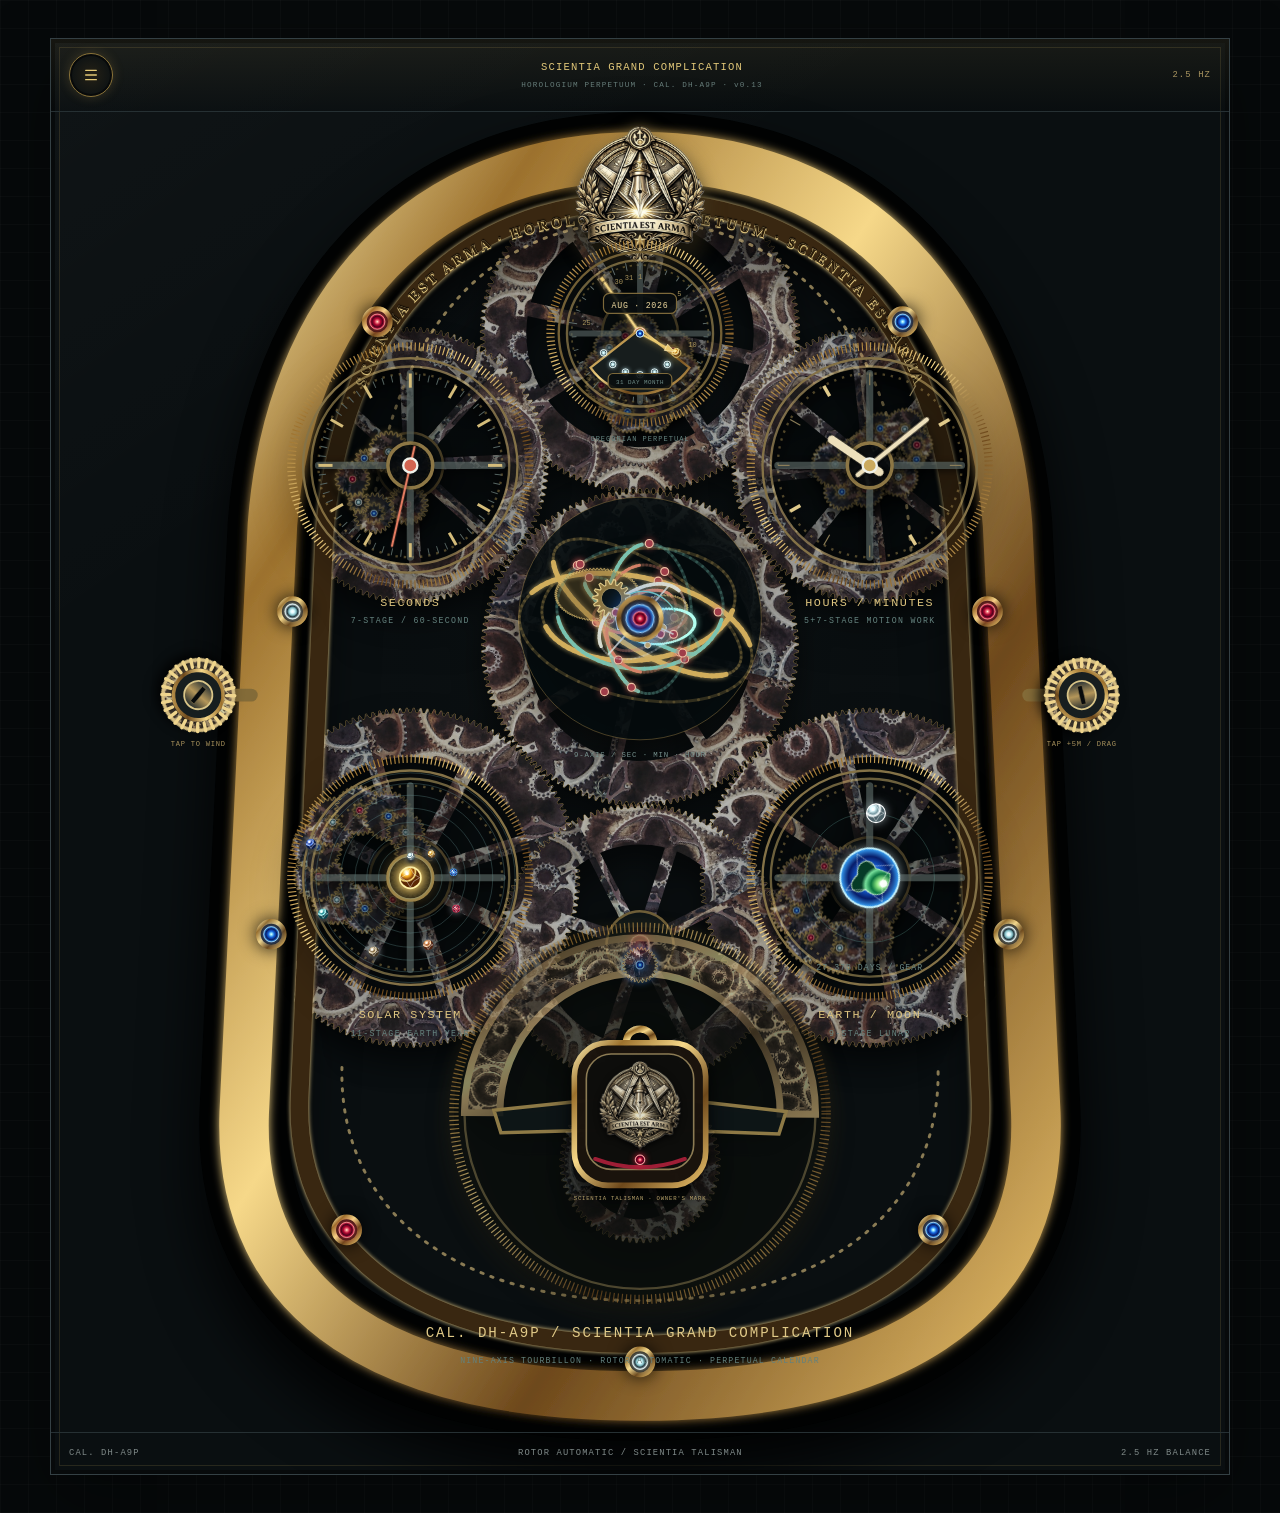
==== horologium/index.html @ 551848c5 "Export SCIENTIA horologium as a branch-only portfolio work" ====
<!doctype html>
<html lang="ja" class="dark">
  <head>
    <meta charset="UTF-8" />
    <meta name="viewport" content="width=device-width, initial-scale=1.0" />
    <meta name="theme-color" content="#06090a" />
    <meta name="description" content="SCIENTIA EST ARMAを掲げ、一本のゼンマイから永久カレンダー、宝石オーラリー、9軸トゥールビヨンまでを同期するデジタル機械式時計。" />
    <link rel="icon" href="./favicon.svg" />
    <title>SCIENTIA Horologium Perpetuum — 永久機械式時計</title>
    <script type="module" crossorigin src="./assets/index-CVn4HJzs.js"></script>
    <link rel="stylesheet" crossorigin href="./assets/index-Bj4y5mTv.css">
  </head>
  <body>
    <div id="root"></div>
  </body>
</html>
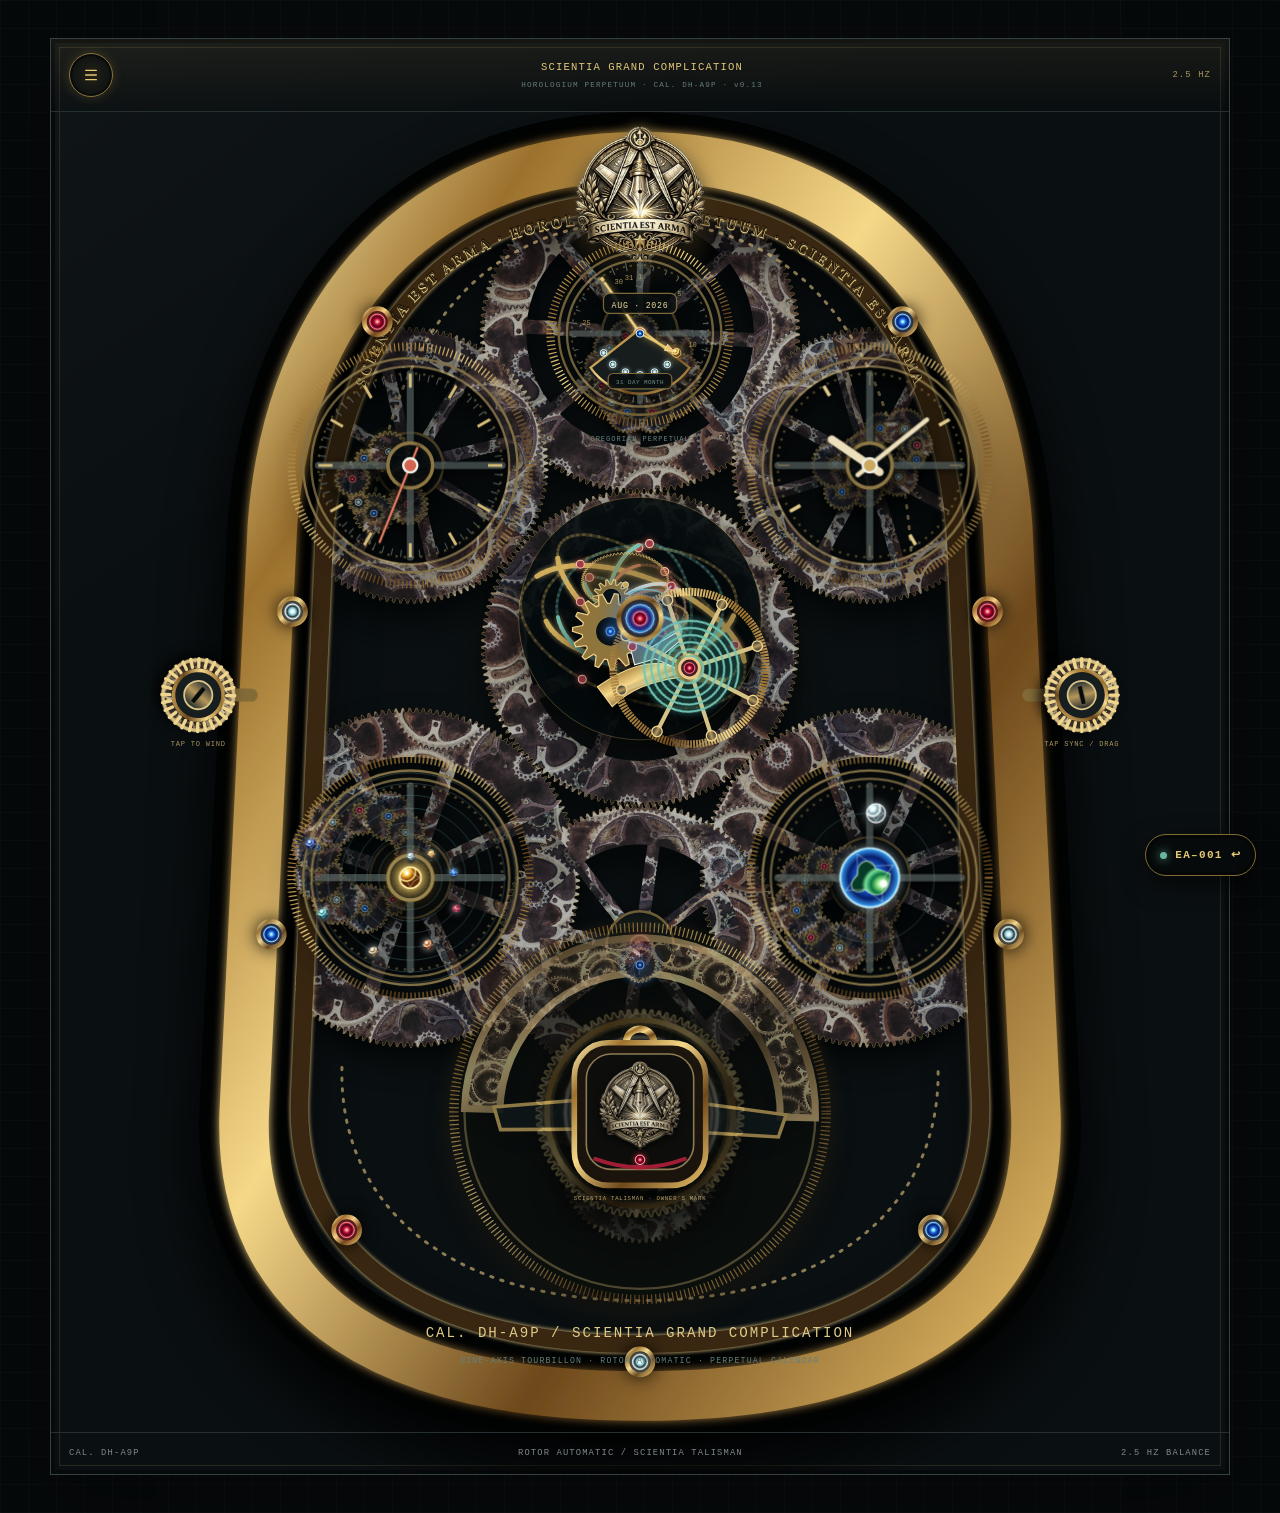
==== commit 395ac213: "Launch Horologium as a full-page portfolio work" ====
--- a/horologium/index.html
+++ b/horologium/index.html
@@ -7,10 +7,24 @@
     <meta name="description" content="SCIENTIA EST ARMAを掲げ、一本のゼンマイから永久カレンダー、宝石オーラリー、9軸トゥールビヨンまでを同期するデジタル機械式時計。" />
     <link rel="icon" href="./favicon.svg" />
     <title>SCIENTIA Horologium Perpetuum — 永久機械式時計</title>
-    <script type="module" crossorigin src="./assets/index-CVn4HJzs.js"></script>
-    <link rel="stylesheet" crossorigin href="./assets/index-Bj4y5mTv.css">
+    <script type="module" crossorigin src="./assets/index-Cn-TqZ5m.js"></script>
+    <link rel="stylesheet" crossorigin href="./assets/index-uGYhA82a.css">
+    <style>
+      .archive-return{position:fixed;z-index:9999;right:clamp(12px,2vw,24px);bottom:clamp(12px,2vw,24px);display:grid;grid-template-columns:auto auto;align-items:center;gap:8px;min-height:42px;padding:0 14px;border:1px solid #826a35;border-radius:999px;background:rgba(7,11,11,.9);color:#e4c875;font:700 11px/1 ui-monospace,SFMono-Regular,Menlo,monospace;letter-spacing:.12em;text-decoration:none;box-shadow:inset 0 0 0 3px #050707,0 8px 24px rgba(0,0,0,.55);backdrop-filter:blur(10px)}
+      .archive-return::before{content:"";width:7px;height:7px;border-radius:50%;background:#69b5a3;box-shadow:0 0 10px #69b5a3}.archive-return:hover,.archive-return:focus-visible{border-color:#e4c875;color:#fff3c3;outline:2px solid rgba(105,181,163,.45);outline-offset:3px}
+      @media(max-width:680px){.archive-return{right:10px;bottom:10px;min-height:38px;padding:0 11px;font-size:9px}}
+    </style>
   </head>
   <body>
     <div id="root"></div>
+    <a id="archive-return" class="archive-return" href="../#works" aria-label="総合実績金庫へ戻る">EA–001 ↩</a>
+    <script>
+      (() => {
+        const mode = new URLSearchParams(location.search).get('from');
+        if (['all', 'poker', 'video', 'tech'].includes(mode)) {
+          document.getElementById('archive-return').href = `../?mode=${mode}#works`;
+        }
+      })();
+    </script>
   </body>
 </html>
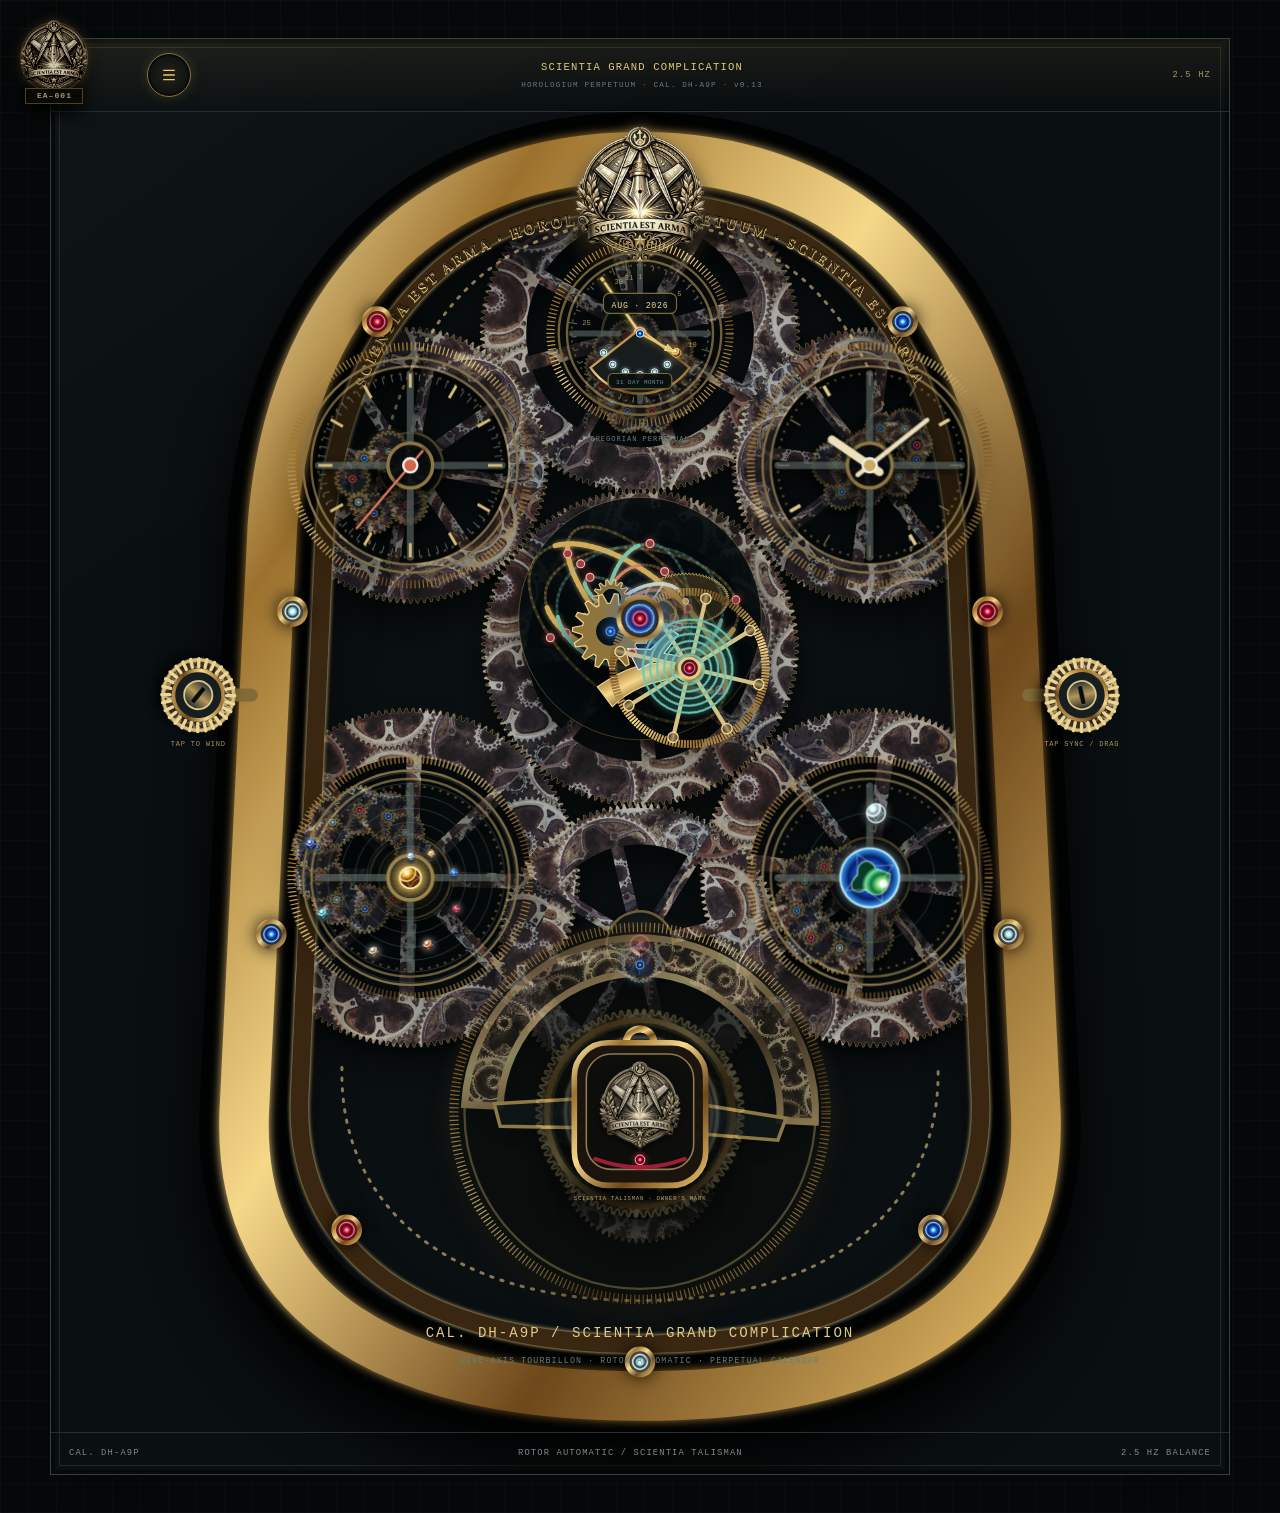
==== commit 6d5f3a26: "Use the SCIENTIA crest as the vault-clock switch" ====
--- a/horologium/index.html
+++ b/horologium/index.html
@@ -10,14 +10,23 @@
     <script type="module" crossorigin src="./assets/index-Cn-TqZ5m.js"></script>
     <link rel="stylesheet" crossorigin href="./assets/index-uGYhA82a.css">
     <style>
-      .archive-return{position:fixed;z-index:9999;right:clamp(12px,2vw,24px);bottom:clamp(12px,2vw,24px);display:grid;grid-template-columns:auto auto;align-items:center;gap:8px;min-height:42px;padding:0 14px;border:1px solid #826a35;border-radius:999px;background:rgba(7,11,11,.9);color:#e4c875;font:700 11px/1 ui-monospace,SFMono-Regular,Menlo,monospace;letter-spacing:.12em;text-decoration:none;box-shadow:inset 0 0 0 3px #050707,0 8px 24px rgba(0,0,0,.55);backdrop-filter:blur(10px)}
-      .archive-return::before{content:"";width:7px;height:7px;border-radius:50%;background:#69b5a3;box-shadow:0 0 10px #69b5a3}.archive-return:hover,.archive-return:focus-visible{border-color:#e4c875;color:#fff3c3;outline:2px solid rgba(105,181,163,.45);outline-offset:3px}
-      @media(max-width:680px){.archive-return{right:10px;bottom:10px;min-height:38px;padding:0 11px;font-size:9px}}
+      .archive-return{position:fixed;z-index:9999;left:clamp(10px,1.6vw,22px);top:clamp(10px,1.6vw,22px);width:68px;height:74px;display:grid;place-items:center;border:0;background:transparent;color:#e4c875;text-decoration:none;filter:drop-shadow(0 8px 9px #000);isolation:isolate;transition:transform .2s ease,filter .25s ease}
+      .archive-return::before{content:"";position:absolute;z-index:-1;inset:7px 5px 6px;border:1px solid rgba(185,131,61,.76);border-radius:50%;background:repeating-conic-gradient(from 2deg,rgba(184,124,55,.72) 0 3deg,transparent 3deg 12deg),radial-gradient(circle,#16130e 0 56%,#070907 57% 100%);box-shadow:0 0 0 4px #050707,0 0 0 5px rgba(202,145,67,.25),inset 0 0 18px #000;animation:archive-index 24s steps(48,end) infinite}
+      .archive-return img{position:relative;z-index:2;width:100%;height:100%;object-fit:contain;filter:sepia(.42) saturate(.78) brightness(.72) contrast(1.28) drop-shadow(0 0 6px rgba(209,151,70,.3))}
+      .archive-return span{position:absolute;z-index:3;left:50%;bottom:-10px;min-width:58px;padding:3px 5px;border:1px solid rgba(165,113,50,.5);background:#080a08;color:#a69469;font:700 8px/1 ui-monospace,SFMono-Regular,Menlo,monospace;letter-spacing:.13em;text-align:center;transform:translateX(-50%)}
+      .archive-return:hover{transform:translateY(-2px);filter:brightness(1.1) drop-shadow(0 8px 9px #000)}.archive-return:focus-visible{outline:2px solid #69b5a3;outline-offset:7px}
+      @keyframes archive-index{to{transform:rotate(360deg)}}
+      .calibre-menu-trigger{transform:translateX(78px)}
+      @media(max-width:680px){.archive-return{left:7px;top:7px;width:56px;height:61px}.archive-return span{bottom:-8px;min-width:49px;font-size:7px}.calibre-menu-trigger{transform:translateX(58px)}}
+      @media(prefers-reduced-motion:reduce){.archive-return::before{animation:none}}
     </style>
   </head>
   <body>
     <div id="root"></div>
-    <a id="archive-return" class="archive-return" href="../#works" aria-label="総合実績金庫へ戻る">EA–001 ↩</a>
+    <a id="archive-return" class="archive-return" href="../#works" aria-label="総合実績金庫へ戻る">
+      <img src="./scientia-emblem.png" alt="">
+      <span>EA–001</span>
+    </a>
     <script>
       (() => {
         const mode = new URLSearchParams(location.search).get('from');
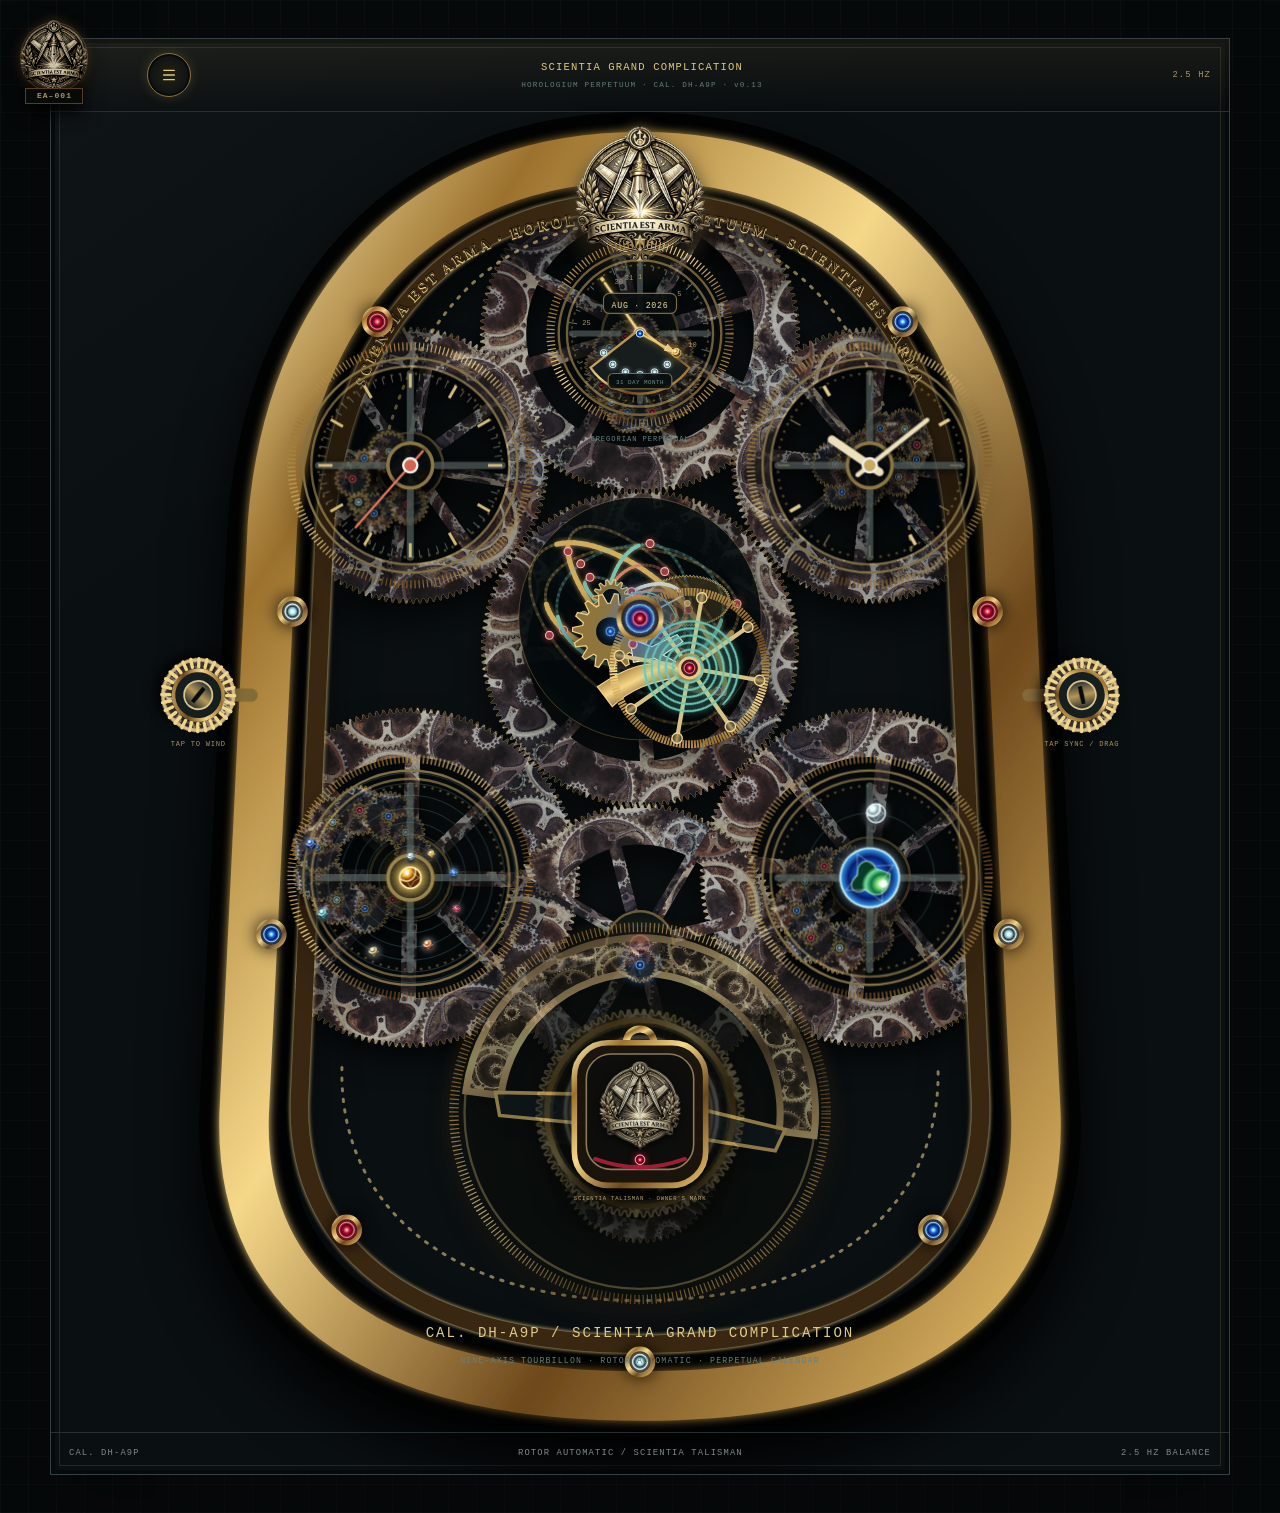
==== commit 0d5e3d53: "Add the Horologium return gate transition" ====
--- a/horologium/index.html
+++ b/horologium/index.html
@@ -17,8 +17,24 @@
       .archive-return:hover{transform:translateY(-2px);filter:brightness(1.1) drop-shadow(0 8px 9px #000)}.archive-return:focus-visible{outline:2px solid #69b5a3;outline-offset:7px}
       @keyframes archive-index{to{transform:rotate(360deg)}}
       .calibre-menu-trigger{transform:translateX(78px)}
+      .archive-return-transition{position:fixed;z-index:10000;inset:0;overflow:hidden;background:#020504;opacity:0;visibility:hidden;pointer-events:none;isolation:isolate;transition:opacity .18s ease,visibility 0s linear 1.25s}
+      .archive-return-transition::before{content:"";position:absolute;z-index:0;inset:0;background:radial-gradient(circle at 50% 50%,rgba(106,181,161,.15),transparent 24rem),repeating-linear-gradient(90deg,transparent 0 42px,rgba(228,200,117,.025) 43px 44px),#030606}
+      .return-door{position:absolute;z-index:1;top:0;bottom:0;width:50.5%;overflow:hidden;background:radial-gradient(circle at 100% 50%,rgba(185,131,61,.16),transparent 35%),repeating-linear-gradient(0deg,rgba(255,255,255,.015) 0 1px,transparent 1px 5px),linear-gradient(115deg,#17140e,#050807 62%);box-shadow:inset 0 0 0 8px #050706,inset 0 0 0 9px rgba(185,131,61,.38),inset 0 0 80px #000;transition:transform .72s cubic-bezier(.72,0,.2,1)}
+      .return-door::before{content:"";position:absolute;top:50%;width:min(44vw,520px);aspect-ratio:1;border:18px double #805b30;border-radius:50%;background:repeating-conic-gradient(#17110b 0 7deg,#a97537 7deg 9deg,#050706 9deg 18deg);box-shadow:0 0 0 12px #050706,0 0 0 13px rgba(105,181,163,.22),inset 0 0 65px #000;transform:translateY(-50%) rotate(0deg);transition:transform 1.12s cubic-bezier(.2,.9,.25,1)}
+      .return-door::after{content:"";position:absolute;top:0;bottom:0;width:24px;background:repeating-linear-gradient(0deg,#17110b 0 12px,#b47d38 12px 18px,#060807 18px 30px);box-shadow:0 0 28px #000}
+      .return-door-left{left:0;border-right:3px solid #a57539;transform:translateX(-102%)}.return-door-left::before{right:-28%}.return-door-left::after{right:0}
+      .return-door-right{right:0;border-left:3px solid #a57539;transform:translateX(102%)}.return-door-right::before{left:-28%;transform:translateY(-50%) rotate(20deg)}.return-door-right::after{left:0}
+      .return-coupler{position:absolute;z-index:4;left:50%;top:50%;width:clamp(160px,22vw,250px);aspect-ratio:1;display:grid;place-items:center;border:14px double #9b733b;border-radius:50%;background:radial-gradient(circle,#13231f 0 12%,#070a09 13% 55%,#73502a 56% 61%,#050706 62%);box-shadow:0 0 0 9px #030606,0 0 0 10px rgba(105,181,163,.38),0 0 72px rgba(105,181,163,.28),inset 0 0 38px #000;opacity:0;transform:translate(-50%,-50%) scale(.18) rotate(135deg);transition:transform .62s cubic-bezier(.16,.88,.2,1.18) .5s,opacity .16s linear .5s}
+      .return-coupler::before,.return-coupler::after{content:"";position:absolute;left:50%;top:50%;width:132%;height:10px;background:linear-gradient(90deg,#17110b,#c18a42 48%,#17110b);box-shadow:0 6px 11px #000;transform:translate(-50%,-50%) rotate(45deg)}.return-coupler::after{transform:translate(-50%,-50%) rotate(-45deg)}
+      .return-coupler img{position:relative;z-index:2;width:64%;height:70%;object-fit:contain;filter:sepia(.35) saturate(.82) brightness(.76) contrast(1.25) drop-shadow(0 0 8px rgba(228,200,117,.32))}
+      .return-lock-pins{position:absolute;z-index:3;inset:9%;border:2px dotted rgba(228,200,117,.7);border-radius:50%;animation:return-pin-index 2.8s steps(12,end) infinite}
+      .return-lock-pins::before,.return-lock-pins::after{content:"";position:absolute;left:50%;top:-8px;width:11px;height:11px;border:1px solid #b58543;border-radius:50%;background:#69b5a3;box-shadow:0 0 13px #69b5a3;transform:translateX(-50%)}.return-lock-pins::after{top:auto;bottom:-8px;background:#b58543;box-shadow:0 0 10px #b58543}
+      .archive-return-transition p{position:absolute;z-index:5;left:50%;top:calc(50% + clamp(112px,15vw,160px));margin:0;color:#88b8ab;font:700 clamp(8px,1vw,11px)/1 ui-monospace,SFMono-Regular,Menlo,monospace;letter-spacing:.18em;white-space:nowrap;opacity:0;transform:translate(-50%,14px);transition:opacity .2s linear .86s,transform .25s ease .86s}
+      .return-route-engaged{overflow:hidden}.return-route-engaged .archive-return-transition{opacity:1;visibility:visible;transition-delay:0s}.return-route-engaged .return-door{transform:translateX(0)}.return-route-engaged .return-door-left::before{transform:translateY(-50%) rotate(86deg)}.return-route-engaged .return-door-right::before{transform:translateY(-50%) rotate(-72deg)}.return-route-engaged .return-coupler{opacity:1;transform:translate(-50%,-50%) scale(1) rotate(0deg)}.return-route-engaged .archive-return-transition p{opacity:1;transform:translate(-50%,0)}
+      @keyframes return-pin-index{to{transform:rotate(360deg)}}
       @media(max-width:680px){.archive-return{left:7px;top:7px;width:56px;height:61px}.archive-return span{bottom:-8px;min-width:49px;font-size:7px}.calibre-menu-trigger{transform:translateX(58px)}}
-      @media(prefers-reduced-motion:reduce){.archive-return::before{animation:none}}
+      @media(max-width:680px){.return-door::before{width:84vw;border-width:11px}.return-door-left::before{right:-55%}.return-door-right::before{left:-55%}.return-door::after{width:17px}.return-coupler{width:145px;border-width:10px}.archive-return-transition p{top:calc(50% + 105px);font-size:7px}}
+      @media(prefers-reduced-motion:reduce){.archive-return::before,.return-lock-pins{animation:none}.archive-return-transition,.return-door,.return-coupler,.archive-return-transition p{transition-duration:.01ms!important;transition-delay:0s!important}}
     </style>
   </head>
   <body>
@@ -27,12 +43,40 @@
       <img src="./scientia-emblem.png" alt="">
       <span>EA–001</span>
     </a>
+    <div id="archive-return-transition" class="archive-return-transition" aria-hidden="true">
+      <div class="return-door return-door-left" aria-hidden="true"></div>
+      <div class="return-door return-door-right" aria-hidden="true"></div>
+      <div class="return-coupler" aria-hidden="true">
+        <img src="./scientia-emblem.png" alt="">
+        <i class="return-lock-pins"></i>
+      </div>
+      <p>CALIBRE EA–001 // VAULT RE-ENGAGED</p>
+    </div>
     <script>
       (() => {
+        const returnLink = document.getElementById('archive-return');
+        const transition = document.getElementById('archive-return-transition');
+        const reducedMotion = matchMedia('(prefers-reduced-motion: reduce)');
+        let navigating = false;
         const mode = new URLSearchParams(location.search).get('from');
         if (['all', 'poker', 'video', 'tech'].includes(mode)) {
-          document.getElementById('archive-return').href = `../?mode=${mode}#works`;
+          returnLink.href = `../?mode=${mode}#works`;
         }
+        returnLink.addEventListener('click', event => {
+          if (event.defaultPrevented || event.metaKey || event.ctrlKey || event.shiftKey || event.altKey || navigating) return;
+          const destination = new URL(returnLink.href, location.href);
+          if (destination.origin !== location.origin || reducedMotion.matches) return;
+          event.preventDefault();
+          navigating = true;
+          transition.setAttribute('aria-hidden', 'false');
+          document.body.classList.add('return-route-engaged');
+          setTimeout(() => location.assign(destination), 1320);
+        });
+        addEventListener('pageshow', () => {
+          navigating = false;
+          document.body.classList.remove('return-route-engaged');
+          transition.setAttribute('aria-hidden', 'true');
+        });
       })();
     </script>
   </body>
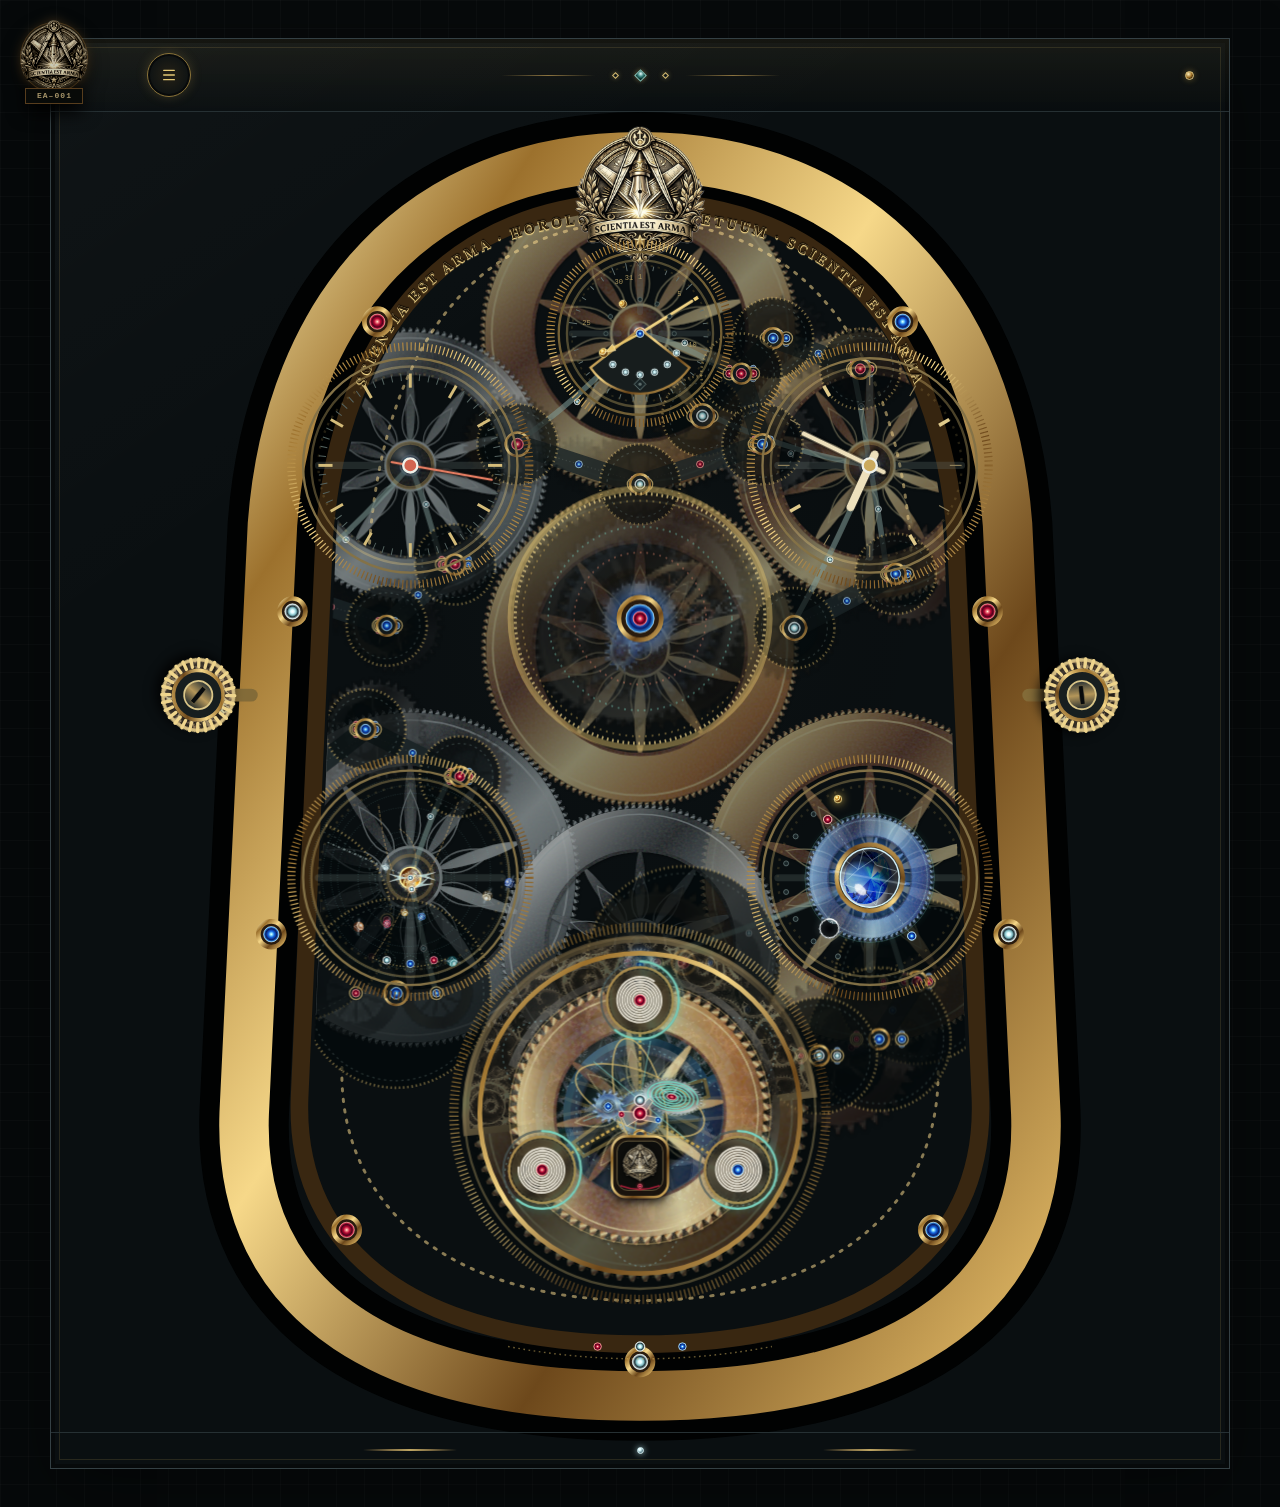
==== commit 4811ecdf: "Update embedded Horologium to 4d97adc" ====
--- a/horologium/index.html
+++ b/horologium/index.html
@@ -7,8 +7,8 @@
     <meta name="description" content="SCIENTIA EST ARMAを掲げ、一本のゼンマイから永久カレンダー、宝石オーラリー、9軸トゥールビヨンまでを同期するデジタル機械式時計。" />
     <link rel="icon" href="./favicon.svg" />
     <title>SCIENTIA Horologium Perpetuum — 永久機械式時計</title>
-    <script type="module" crossorigin src="./assets/index-Cn-TqZ5m.js"></script>
-    <link rel="stylesheet" crossorigin href="./assets/index-uGYhA82a.css">
+    <script type="module" crossorigin src="./assets/index-C0o_LoQR.js"></script>
+    <link rel="stylesheet" crossorigin href="./assets/index-Ct-30kno.css">
     <style>
       .archive-return{position:fixed;z-index:9999;left:clamp(10px,1.6vw,22px);top:clamp(10px,1.6vw,22px);width:68px;height:74px;display:grid;place-items:center;border:0;background:transparent;color:#e4c875;text-decoration:none;filter:drop-shadow(0 8px 9px #000);isolation:isolate;transition:transform .2s ease,filter .25s ease}
       .archive-return::before{content:"";position:absolute;z-index:-1;inset:7px 5px 6px;border:1px solid rgba(185,131,61,.76);border-radius:50%;background:repeating-conic-gradient(from 2deg,rgba(184,124,55,.72) 0 3deg,transparent 3deg 12deg),radial-gradient(circle,#16130e 0 56%,#070907 57% 100%);box-shadow:0 0 0 4px #050707,0 0 0 5px rgba(202,145,67,.25),inset 0 0 18px #000;animation:archive-index 24s steps(48,end) infinite}
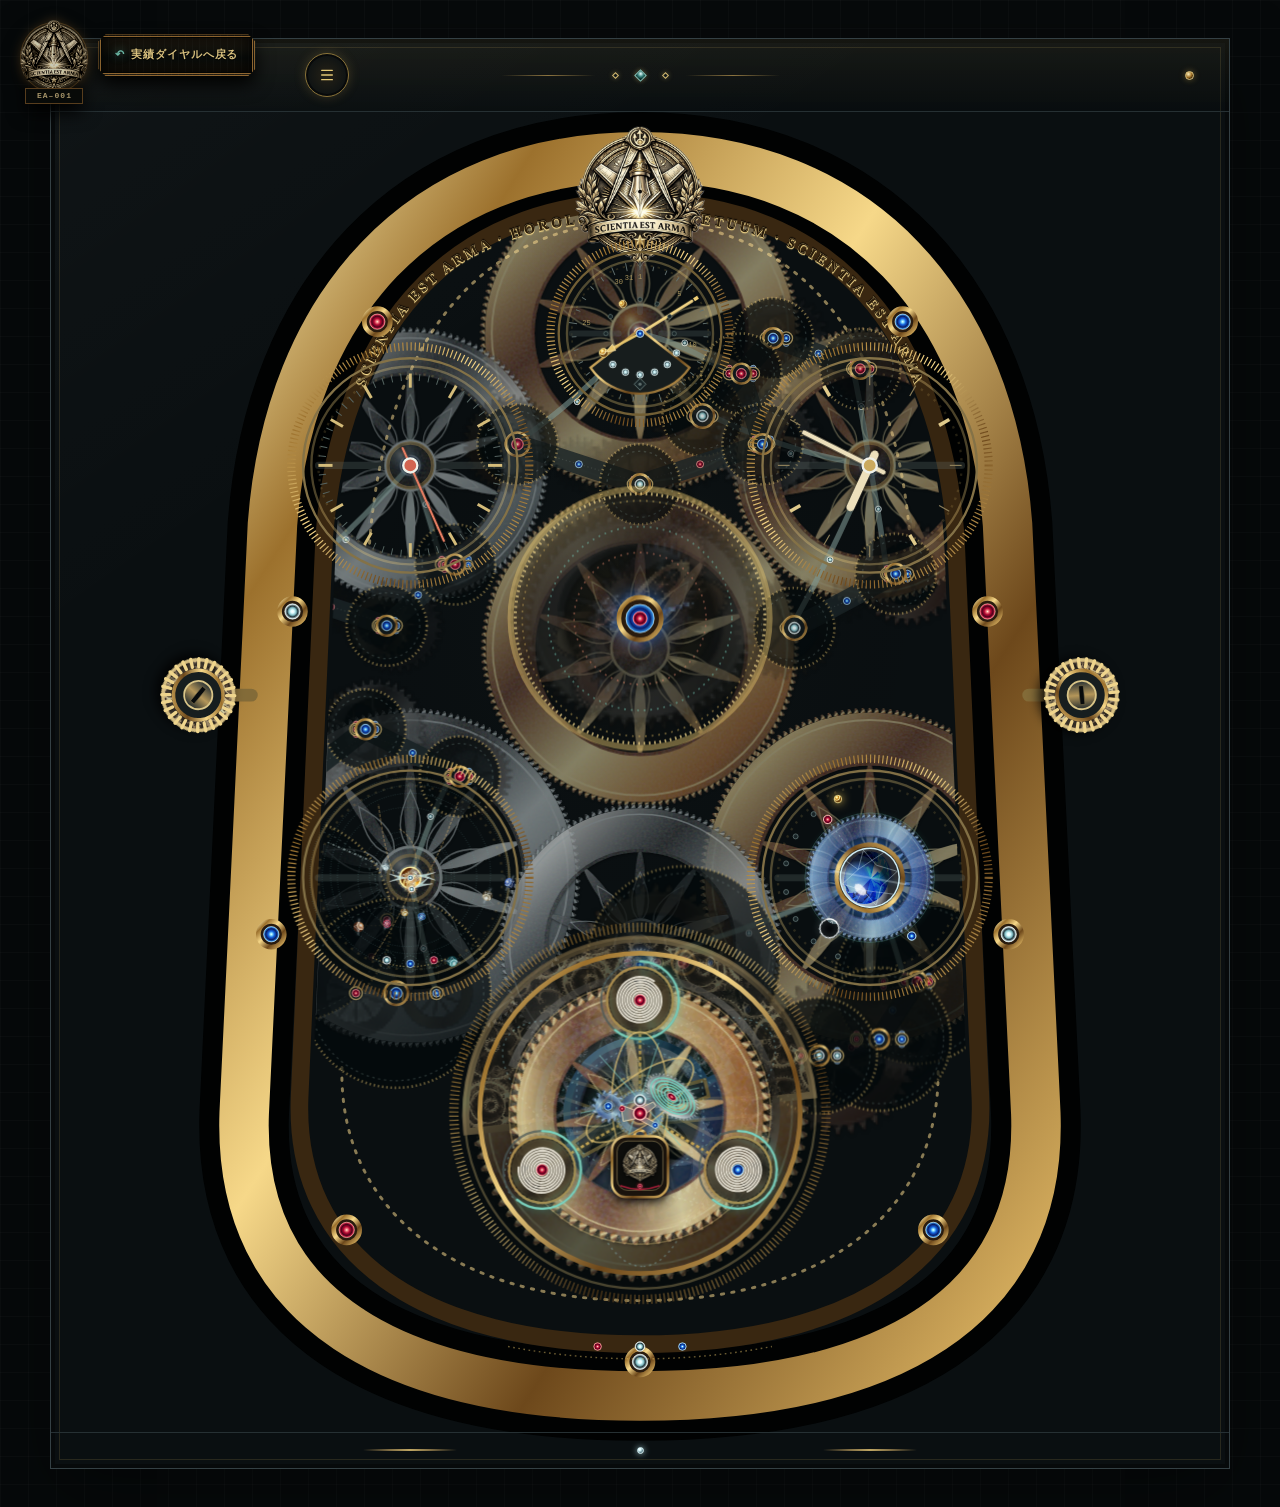
==== commit 4ad46ecc: "Add explicit return-to-dial control" ====
--- a/horologium/index.html
+++ b/horologium/index.html
@@ -10,13 +10,15 @@
     <script type="module" crossorigin src="./assets/index-C0o_LoQR.js"></script>
     <link rel="stylesheet" crossorigin href="./assets/index-Ct-30kno.css">
     <style>
-      .archive-return{position:fixed;z-index:9999;left:clamp(10px,1.6vw,22px);top:clamp(10px,1.6vw,22px);width:68px;height:74px;display:grid;place-items:center;border:0;background:transparent;color:#e4c875;text-decoration:none;filter:drop-shadow(0 8px 9px #000);isolation:isolate;transition:transform .2s ease,filter .25s ease}
-      .archive-return::before{content:"";position:absolute;z-index:-1;inset:7px 5px 6px;border:1px solid rgba(185,131,61,.76);border-radius:50%;background:repeating-conic-gradient(from 2deg,rgba(184,124,55,.72) 0 3deg,transparent 3deg 12deg),radial-gradient(circle,#16130e 0 56%,#070907 57% 100%);box-shadow:0 0 0 4px #050707,0 0 0 5px rgba(202,145,67,.25),inset 0 0 18px #000;animation:archive-index 24s steps(48,end) infinite}
-      .archive-return img{position:relative;z-index:2;width:100%;height:100%;object-fit:contain;filter:sepia(.42) saturate(.78) brightness(.72) contrast(1.28) drop-shadow(0 0 6px rgba(209,151,70,.3))}
-      .archive-return span{position:absolute;z-index:3;left:50%;bottom:-10px;min-width:58px;padding:3px 5px;border:1px solid rgba(165,113,50,.5);background:#080a08;color:#a69469;font:700 8px/1 ui-monospace,SFMono-Regular,Menlo,monospace;letter-spacing:.13em;text-align:center;transform:translateX(-50%)}
+      .archive-return{position:fixed;z-index:9999;left:clamp(10px,1.6vw,22px);top:clamp(10px,1.6vw,22px);width:226px;height:74px;display:block;border:0;background:transparent;color:#e4c875;text-decoration:none;filter:drop-shadow(0 8px 9px #000);isolation:isolate;transition:transform .2s ease,filter .25s ease}
+      .archive-return::before{content:"";position:absolute;z-index:-1;left:5px;top:7px;bottom:6px;width:58px;border:1px solid rgba(185,131,61,.76);border-radius:50%;background:repeating-conic-gradient(from 2deg,rgba(184,124,55,.72) 0 3deg,transparent 3deg 12deg),radial-gradient(circle,#16130e 0 56%,#070907 57% 100%);box-shadow:0 0 0 4px #050707,0 0 0 5px rgba(202,145,67,.25),inset 0 0 18px #000;animation:archive-index 24s steps(48,end) infinite}
+      .archive-return img{position:relative;z-index:2;width:68px;height:74px;object-fit:contain;filter:sepia(.42) saturate(.78) brightness(.72) contrast(1.28) drop-shadow(0 0 6px rgba(209,151,70,.3))}
+      .archive-return-code{position:absolute;z-index:3;left:34px;bottom:-10px;min-width:58px;padding:3px 5px;border:1px solid rgba(165,113,50,.5);background:#080a08;color:#a69469;font:700 8px/1 ui-monospace,SFMono-Regular,Menlo,monospace;letter-spacing:.13em;text-align:center;transform:translateX(-50%)}
+      .archive-return-label{position:absolute;z-index:1;left:78px;top:14px;min-width:142px;padding:12px 14px 11px;border:3px double rgba(185,131,61,.72);background:repeating-linear-gradient(90deg,rgba(255,255,255,.025) 0 1px,transparent 1px 7px),linear-gradient(180deg,#211b10,#080b09 58%,#151008);box-shadow:inset 0 0 0 1px #020403,inset 0 0 18px #000,0 0 0 1px rgba(105,181,163,.14);color:#d9c17e;font:700 11px/1.15 ui-monospace,SFMono-Regular,Menlo,monospace;letter-spacing:.08em;text-align:center;text-shadow:0 1px #000;white-space:nowrap;clip-path:polygon(7px 0,calc(100% - 7px) 0,100% 7px,100% calc(100% - 7px),calc(100% - 7px) 100%,7px 100%,0 calc(100% - 7px),0 7px)}
+      .archive-return-label::before{content:"↶";margin-right:.55em;color:#69b5a3;text-shadow:0 0 8px rgba(105,181,163,.6)}
       .archive-return:hover{transform:translateY(-2px);filter:brightness(1.1) drop-shadow(0 8px 9px #000)}.archive-return:focus-visible{outline:2px solid #69b5a3;outline-offset:7px}
       @keyframes archive-index{to{transform:rotate(360deg)}}
-      .calibre-menu-trigger{transform:translateX(78px)}
+      .calibre-menu-trigger{transform:translateX(236px)}
       .archive-return-transition{position:fixed;z-index:10000;inset:0;overflow:hidden;background:#020504;opacity:0;visibility:hidden;pointer-events:none;isolation:isolate;transition:opacity .18s ease,visibility 0s linear 1.25s}
       .archive-return-transition::before{content:"";position:absolute;z-index:0;inset:0;background:radial-gradient(circle at 50% 50%,rgba(106,181,161,.15),transparent 24rem),repeating-linear-gradient(90deg,transparent 0 42px,rgba(228,200,117,.025) 43px 44px),#030606}
       .return-door{position:absolute;z-index:1;top:0;bottom:0;width:50.5%;overflow:hidden;background:radial-gradient(circle at 100% 50%,rgba(185,131,61,.16),transparent 35%),repeating-linear-gradient(0deg,rgba(255,255,255,.015) 0 1px,transparent 1px 5px),linear-gradient(115deg,#17140e,#050807 62%);box-shadow:inset 0 0 0 8px #050706,inset 0 0 0 9px rgba(185,131,61,.38),inset 0 0 80px #000;transition:transform .72s cubic-bezier(.72,0,.2,1)}
@@ -32,7 +34,7 @@
       .archive-return-transition p{position:absolute;z-index:5;left:50%;top:calc(50% + clamp(112px,15vw,160px));margin:0;color:#88b8ab;font:700 clamp(8px,1vw,11px)/1 ui-monospace,SFMono-Regular,Menlo,monospace;letter-spacing:.18em;white-space:nowrap;opacity:0;transform:translate(-50%,14px);transition:opacity .2s linear .86s,transform .25s ease .86s}
       .return-route-engaged{overflow:hidden}.return-route-engaged .archive-return-transition{opacity:1;visibility:visible;transition-delay:0s}.return-route-engaged .return-door{transform:translateX(0)}.return-route-engaged .return-door-left::before{transform:translateY(-50%) rotate(86deg)}.return-route-engaged .return-door-right::before{transform:translateY(-50%) rotate(-72deg)}.return-route-engaged .return-coupler{opacity:1;transform:translate(-50%,-50%) scale(1) rotate(0deg)}.return-route-engaged .archive-return-transition p{opacity:1;transform:translate(-50%,0)}
       @keyframes return-pin-index{to{transform:rotate(360deg)}}
-      @media(max-width:680px){.archive-return{left:7px;top:7px;width:56px;height:61px}.archive-return span{bottom:-8px;min-width:49px;font-size:7px}.calibre-menu-trigger{transform:translateX(58px)}}
+      @media(max-width:680px){.archive-return{left:7px;top:7px;width:184px;height:61px}.archive-return::before{left:4px;top:6px;bottom:5px;width:48px}.archive-return img{width:56px;height:61px}.archive-return-code{left:28px;bottom:-8px;min-width:49px;font-size:7px}.archive-return-label{left:63px;top:11px;min-width:115px;padding:10px 8px 9px;border-width:2px;font-size:9px;letter-spacing:.04em}.calibre-menu-trigger{transform:translateX(178px)}}
       @media(max-width:680px){.return-door::before{width:84vw;border-width:11px}.return-door-left::before{right:-55%}.return-door-right::before{left:-55%}.return-door::after{width:17px}.return-coupler{width:145px;border-width:10px}.archive-return-transition p{top:calc(50% + 105px);font-size:7px}}
       @media(prefers-reduced-motion:reduce){.archive-return::before,.return-lock-pins{animation:none}.archive-return-transition,.return-door,.return-coupler,.archive-return-transition p{transition-duration:.01ms!important;transition-delay:0s!important}}
     </style>
@@ -41,7 +43,8 @@
     <div id="root"></div>
     <a id="archive-return" class="archive-return" href="../#works" aria-label="総合実績金庫へ戻る">
       <img src="./scientia-emblem.png" alt="">
-      <span>EA–001</span>
+      <span class="archive-return-code">EA–001</span>
+      <span class="archive-return-label">実績ダイヤルへ戻る</span>
     </a>
     <div id="archive-return-transition" class="archive-return-transition" aria-hidden="true">
       <div class="return-door return-door-left" aria-hidden="true"></div>
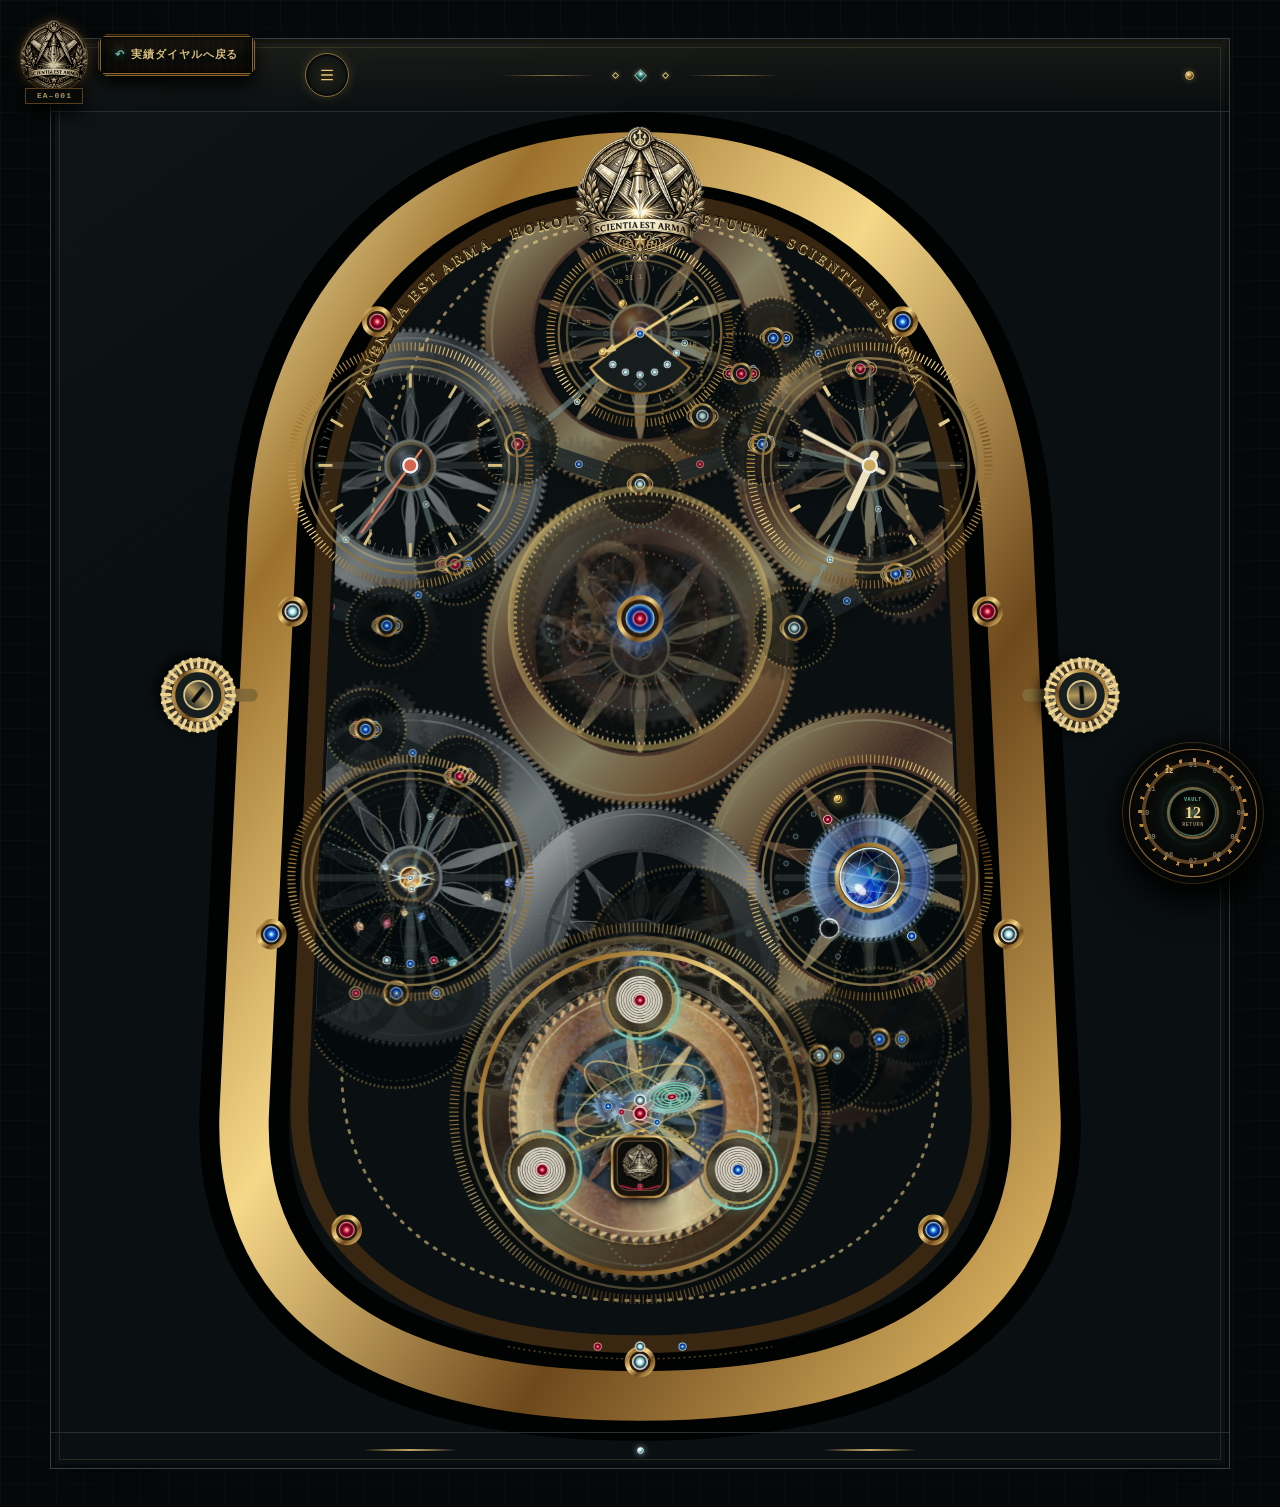
==== commit e00391f1: "Add miniature vault return dial" ====
--- a/horologium/index.html
+++ b/horologium/index.html
@@ -18,6 +18,16 @@
       .archive-return-label::before{content:"↶";margin-right:.55em;color:#69b5a3;text-shadow:0 0 8px rgba(105,181,163,.6)}
       .archive-return:hover{transform:translateY(-2px);filter:brightness(1.1) drop-shadow(0 8px 9px #000)}.archive-return:focus-visible{outline:2px solid #69b5a3;outline-offset:7px}
       @keyframes archive-index{to{transform:rotate(360deg)}}
+      .archive-return-dial{position:fixed;z-index:9998;right:clamp(12px,1.8vw,26px);bottom:clamp(12px,1.8vw,26px);width:128px;aspect-ratio:1;display:grid;place-items:center;border:1px solid rgba(195,139,65,.72);border-radius:50%;background:radial-gradient(circle,#080a08 0 22%,#342718 23% 26%,#090b09 27% 53%,#76532c 54% 57%,#0b0d0b 58%);box-shadow:0 0 0 6px #050706,0 0 0 7px rgba(213,154,59,.24),0 18px 34px #000,inset 0 0 28px #000;color:#d9c17e;text-decoration:none;filter:drop-shadow(0 0 12px rgba(0,0,0,.92));isolation:isolate;transition:transform .24s ease,filter .24s ease}
+      .archive-return-dial::before{content:"";position:absolute;inset:8px;border-radius:50%;background:repeating-conic-gradient(from 0deg,rgba(213,154,59,.9) 0 3deg,transparent 3deg 15deg);-webkit-mask:radial-gradient(circle,transparent 0 65%,#000 66% 76%,transparent 77%);mask:radial-gradient(circle,transparent 0 65%,#000 66% 76%,transparent 77%);animation:return-dial-wheel 28s linear infinite}
+      .archive-return-dial::after{content:"";position:absolute;inset:37px;border:5px double #805a2d;border-radius:50%;background:radial-gradient(circle,#172c26 0 13%,#070908 14% 58%,#49331c 59% 66%,#060807 67%);box-shadow:0 0 0 4px #050706,0 0 18px rgba(105,181,163,.25),inset 0 0 15px #000}
+      .return-dial-numbers{position:absolute;z-index:2;inset:0;border-radius:50%}
+      .return-dial-numbers i{position:absolute;left:50%;top:50%;width:18px;margin:-5px 0 0 -9px;color:#85785d;font:700 7px/10px ui-monospace,SFMono-Regular,Menlo,monospace;font-style:normal;text-align:center;transform:rotate(calc(var(--n) * 30deg)) translateY(-48px) rotate(calc(var(--n) * -30deg));transform-origin:9px 5px}
+      .return-dial-numbers i:nth-child(12){color:#f0d48c;text-shadow:0 0 8px #d59644}
+      .return-dial-core{position:relative;z-index:4;width:47px;height:47px;display:flex;flex-direction:column;align-items:center;justify-content:center;border:1px solid rgba(105,181,163,.62);border-radius:50%;background:radial-gradient(circle,rgba(105,181,163,.36),#0a100d 26%,#060807 67%);box-shadow:0 0 13px rgba(105,181,163,.3),inset 0 0 13px #000;text-align:center}
+      .return-dial-core small,.return-dial-core em{font:700 5px/1 ui-monospace,SFMono-Regular,Menlo,monospace;font-style:normal;letter-spacing:.12em}.return-dial-core small{color:#69b5a3}.return-dial-core strong{margin:2px 0;color:#f0d48c;font:700 16px/.95 Georgia,serif;text-shadow:0 0 8px rgba(213,150,68,.62)}.return-dial-core em{color:#8f8367}
+      .archive-return-dial:hover{transform:translateY(-3px) rotate(2deg);filter:brightness(1.16) drop-shadow(0 0 16px rgba(213,154,59,.18))}.archive-return-dial:focus-visible{outline:2px solid #69b5a3;outline-offset:8px}
+      @keyframes return-dial-wheel{to{transform:rotate(360deg)}}
       .calibre-menu-trigger{transform:translateX(236px)}
       .archive-return-transition{position:fixed;z-index:10000;inset:0;overflow:hidden;background:#020504;opacity:0;visibility:hidden;pointer-events:none;isolation:isolate;transition:opacity .18s ease,visibility 0s linear 1.25s}
       .archive-return-transition::before{content:"";position:absolute;z-index:0;inset:0;background:radial-gradient(circle at 50% 50%,rgba(106,181,161,.15),transparent 24rem),repeating-linear-gradient(90deg,transparent 0 42px,rgba(228,200,117,.025) 43px 44px),#030606}
@@ -34,17 +44,25 @@
       .archive-return-transition p{position:absolute;z-index:5;left:50%;top:calc(50% + clamp(112px,15vw,160px));margin:0;color:#88b8ab;font:700 clamp(8px,1vw,11px)/1 ui-monospace,SFMono-Regular,Menlo,monospace;letter-spacing:.18em;white-space:nowrap;opacity:0;transform:translate(-50%,14px);transition:opacity .2s linear .86s,transform .25s ease .86s}
       .return-route-engaged{overflow:hidden}.return-route-engaged .archive-return-transition{opacity:1;visibility:visible;transition-delay:0s}.return-route-engaged .return-door{transform:translateX(0)}.return-route-engaged .return-door-left::before{transform:translateY(-50%) rotate(86deg)}.return-route-engaged .return-door-right::before{transform:translateY(-50%) rotate(-72deg)}.return-route-engaged .return-coupler{opacity:1;transform:translate(-50%,-50%) scale(1) rotate(0deg)}.return-route-engaged .archive-return-transition p{opacity:1;transform:translate(-50%,0)}
       @keyframes return-pin-index{to{transform:rotate(360deg)}}
-      @media(max-width:680px){.archive-return{left:7px;top:7px;width:184px;height:61px}.archive-return::before{left:4px;top:6px;bottom:5px;width:48px}.archive-return img{width:56px;height:61px}.archive-return-code{left:28px;bottom:-8px;min-width:49px;font-size:7px}.archive-return-label{left:63px;top:11px;min-width:115px;padding:10px 8px 9px;border-width:2px;font-size:9px;letter-spacing:.04em}.calibre-menu-trigger{transform:translateX(178px)}}
+      @media(max-width:680px){.archive-return{left:7px;top:7px;width:184px;height:61px}.archive-return::before{left:4px;top:6px;bottom:5px;width:48px}.archive-return img{width:56px;height:61px}.archive-return-code{left:28px;bottom:-8px;min-width:49px;font-size:7px}.archive-return-label{left:63px;top:11px;min-width:115px;padding:10px 8px 9px;border-width:2px;font-size:9px;letter-spacing:.04em}.archive-return-dial{right:9px;bottom:9px;width:96px}.archive-return-dial::before{inset:6px}.archive-return-dial::after{inset:28px;border-width:3px}.return-dial-numbers i{font-size:6px;transform:rotate(calc(var(--n) * 30deg)) translateY(-36px) rotate(calc(var(--n) * -30deg))}.return-dial-core{width:36px;height:36px}.return-dial-core small,.return-dial-core em{font-size:4px}.return-dial-core strong{font-size:13px}.calibre-menu-trigger{transform:translateX(178px)}}
       @media(max-width:680px){.return-door::before{width:84vw;border-width:11px}.return-door-left::before{right:-55%}.return-door-right::before{left:-55%}.return-door::after{width:17px}.return-coupler{width:145px;border-width:10px}.archive-return-transition p{top:calc(50% + 105px);font-size:7px}}
-      @media(prefers-reduced-motion:reduce){.archive-return::before,.return-lock-pins{animation:none}.archive-return-transition,.return-door,.return-coupler,.archive-return-transition p{transition-duration:.01ms!important;transition-delay:0s!important}}
+      @media(prefers-reduced-motion:reduce){.archive-return::before,.archive-return-dial::before,.return-lock-pins{animation:none}.archive-return-transition,.return-door,.return-coupler,.archive-return-transition p{transition-duration:.01ms!important;transition-delay:0s!important}}
     </style>
   </head>
   <body>
     <div id="root"></div>
-    <a id="archive-return" class="archive-return" href="../#works" aria-label="総合実績金庫へ戻る">
+    <a id="archive-return" class="archive-return" data-archive-return href="../#works" aria-label="総合実績金庫へ戻る">
       <img src="./scientia-emblem.png" alt="">
       <span class="archive-return-code">EA–001</span>
       <span class="archive-return-label">実績ダイヤルへ戻る</span>
+    </a>
+    <a id="archive-return-dial" class="archive-return-dial" data-archive-return href="../#works" aria-label="実績ダイヤル12番へ戻る">
+      <span class="return-dial-numbers" aria-hidden="true">
+        <i style="--n:0">01</i><i style="--n:1">02</i><i style="--n:2">03</i><i style="--n:3">04</i>
+        <i style="--n:4">05</i><i style="--n:5">06</i><i style="--n:6">07</i><i style="--n:7">08</i>
+        <i style="--n:8">09</i><i style="--n:9">10</i><i style="--n:10">11</i><i style="--n:11">12</i>
+      </span>
+      <b class="return-dial-core"><small>VAULT</small><strong>12</strong><em>RETURN</em></b>
     </a>
     <div id="archive-return-transition" class="archive-return-transition" aria-hidden="true">
       <div class="return-door return-door-left" aria-hidden="true"></div>
@@ -57,23 +75,25 @@
     </div>
     <script>
       (() => {
-        const returnLink = document.getElementById('archive-return');
+        const returnLinks = [...document.querySelectorAll('[data-archive-return]')];
         const transition = document.getElementById('archive-return-transition');
         const reducedMotion = matchMedia('(prefers-reduced-motion: reduce)');
         let navigating = false;
         const mode = new URLSearchParams(location.search).get('from');
-        if (['all', 'poker', 'video', 'tech'].includes(mode)) {
-          returnLink.href = `../?mode=${mode}#works`;
-        }
-        returnLink.addEventListener('click', event => {
-          if (event.defaultPrevented || event.metaKey || event.ctrlKey || event.shiftKey || event.altKey || navigating) return;
-          const destination = new URL(returnLink.href, location.href);
-          if (destination.origin !== location.origin || reducedMotion.matches) return;
-          event.preventDefault();
-          navigating = true;
-          transition.setAttribute('aria-hidden', 'false');
-          document.body.classList.add('return-route-engaged');
-          setTimeout(() => location.assign(destination), 1320);
+        returnLinks.forEach(returnLink => {
+          if (['all', 'poker', 'video', 'tech'].includes(mode)) {
+            returnLink.href = `../?mode=${mode}#works`;
+          }
+          returnLink.addEventListener('click', event => {
+            if (event.defaultPrevented || event.metaKey || event.ctrlKey || event.shiftKey || event.altKey || navigating) return;
+            const destination = new URL(returnLink.href, location.href);
+            if (destination.origin !== location.origin || reducedMotion.matches) return;
+            event.preventDefault();
+            navigating = true;
+            transition.setAttribute('aria-hidden', 'false');
+            document.body.classList.add('return-route-engaged');
+            setTimeout(() => location.assign(destination), 1320);
+          });
         });
         addEventListener('pageshow', () => {
           navigating = false;
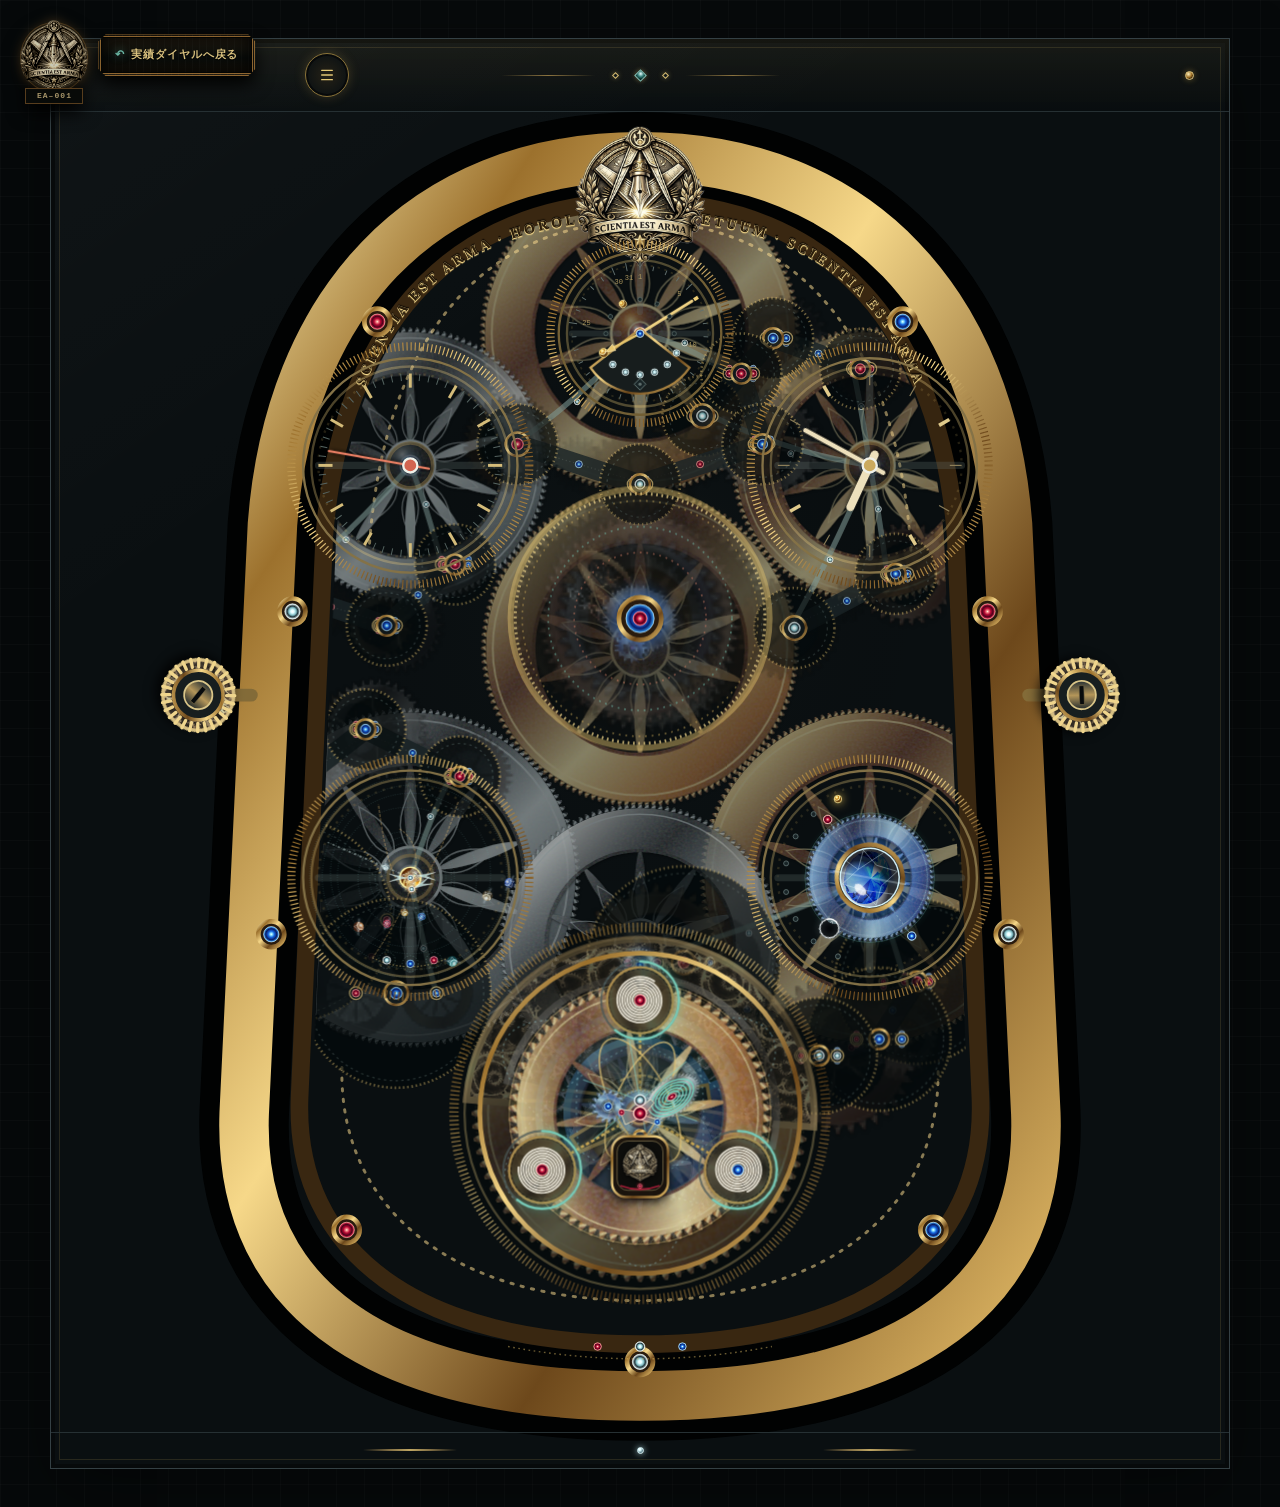
==== commit ae79a308: "Move quick slot dial into opened cards" ====
--- a/horologium/index.html
+++ b/horologium/index.html
@@ -18,16 +18,6 @@
       .archive-return-label::before{content:"↶";margin-right:.55em;color:#69b5a3;text-shadow:0 0 8px rgba(105,181,163,.6)}
       .archive-return:hover{transform:translateY(-2px);filter:brightness(1.1) drop-shadow(0 8px 9px #000)}.archive-return:focus-visible{outline:2px solid #69b5a3;outline-offset:7px}
       @keyframes archive-index{to{transform:rotate(360deg)}}
-      .archive-return-dial{position:fixed;z-index:9998;right:clamp(12px,1.8vw,26px);bottom:clamp(12px,1.8vw,26px);width:128px;aspect-ratio:1;display:grid;place-items:center;border:1px solid rgba(195,139,65,.72);border-radius:50%;background:radial-gradient(circle,#080a08 0 22%,#342718 23% 26%,#090b09 27% 53%,#76532c 54% 57%,#0b0d0b 58%);box-shadow:0 0 0 6px #050706,0 0 0 7px rgba(213,154,59,.24),0 18px 34px #000,inset 0 0 28px #000;color:#d9c17e;text-decoration:none;filter:drop-shadow(0 0 12px rgba(0,0,0,.92));isolation:isolate;transition:transform .24s ease,filter .24s ease}
-      .archive-return-dial::before{content:"";position:absolute;inset:8px;border-radius:50%;background:repeating-conic-gradient(from 0deg,rgba(213,154,59,.9) 0 3deg,transparent 3deg 15deg);-webkit-mask:radial-gradient(circle,transparent 0 65%,#000 66% 76%,transparent 77%);mask:radial-gradient(circle,transparent 0 65%,#000 66% 76%,transparent 77%);animation:return-dial-wheel 28s linear infinite}
-      .archive-return-dial::after{content:"";position:absolute;inset:37px;border:5px double #805a2d;border-radius:50%;background:radial-gradient(circle,#172c26 0 13%,#070908 14% 58%,#49331c 59% 66%,#060807 67%);box-shadow:0 0 0 4px #050706,0 0 18px rgba(105,181,163,.25),inset 0 0 15px #000}
-      .return-dial-numbers{position:absolute;z-index:2;inset:0;border-radius:50%}
-      .return-dial-numbers i{position:absolute;left:50%;top:50%;width:18px;margin:-5px 0 0 -9px;color:#85785d;font:700 7px/10px ui-monospace,SFMono-Regular,Menlo,monospace;font-style:normal;text-align:center;transform:rotate(calc(var(--n) * 30deg)) translateY(-48px) rotate(calc(var(--n) * -30deg));transform-origin:9px 5px}
-      .return-dial-numbers i:nth-child(12){color:#f0d48c;text-shadow:0 0 8px #d59644}
-      .return-dial-core{position:relative;z-index:4;width:47px;height:47px;display:flex;flex-direction:column;align-items:center;justify-content:center;border:1px solid rgba(105,181,163,.62);border-radius:50%;background:radial-gradient(circle,rgba(105,181,163,.36),#0a100d 26%,#060807 67%);box-shadow:0 0 13px rgba(105,181,163,.3),inset 0 0 13px #000;text-align:center}
-      .return-dial-core small,.return-dial-core em{font:700 5px/1 ui-monospace,SFMono-Regular,Menlo,monospace;font-style:normal;letter-spacing:.12em}.return-dial-core small{color:#69b5a3}.return-dial-core strong{margin:2px 0;color:#f0d48c;font:700 16px/.95 Georgia,serif;text-shadow:0 0 8px rgba(213,150,68,.62)}.return-dial-core em{color:#8f8367}
-      .archive-return-dial:hover{transform:translateY(-3px) rotate(2deg);filter:brightness(1.16) drop-shadow(0 0 16px rgba(213,154,59,.18))}.archive-return-dial:focus-visible{outline:2px solid #69b5a3;outline-offset:8px}
-      @keyframes return-dial-wheel{to{transform:rotate(360deg)}}
       .calibre-menu-trigger{transform:translateX(236px)}
       .archive-return-transition{position:fixed;z-index:10000;inset:0;overflow:hidden;background:#020504;opacity:0;visibility:hidden;pointer-events:none;isolation:isolate;transition:opacity .18s ease,visibility 0s linear 1.25s}
       .archive-return-transition::before{content:"";position:absolute;z-index:0;inset:0;background:radial-gradient(circle at 50% 50%,rgba(106,181,161,.15),transparent 24rem),repeating-linear-gradient(90deg,transparent 0 42px,rgba(228,200,117,.025) 43px 44px),#030606}
@@ -44,25 +34,17 @@
       .archive-return-transition p{position:absolute;z-index:5;left:50%;top:calc(50% + clamp(112px,15vw,160px));margin:0;color:#88b8ab;font:700 clamp(8px,1vw,11px)/1 ui-monospace,SFMono-Regular,Menlo,monospace;letter-spacing:.18em;white-space:nowrap;opacity:0;transform:translate(-50%,14px);transition:opacity .2s linear .86s,transform .25s ease .86s}
       .return-route-engaged{overflow:hidden}.return-route-engaged .archive-return-transition{opacity:1;visibility:visible;transition-delay:0s}.return-route-engaged .return-door{transform:translateX(0)}.return-route-engaged .return-door-left::before{transform:translateY(-50%) rotate(86deg)}.return-route-engaged .return-door-right::before{transform:translateY(-50%) rotate(-72deg)}.return-route-engaged .return-coupler{opacity:1;transform:translate(-50%,-50%) scale(1) rotate(0deg)}.return-route-engaged .archive-return-transition p{opacity:1;transform:translate(-50%,0)}
       @keyframes return-pin-index{to{transform:rotate(360deg)}}
-      @media(max-width:680px){.archive-return{left:7px;top:7px;width:184px;height:61px}.archive-return::before{left:4px;top:6px;bottom:5px;width:48px}.archive-return img{width:56px;height:61px}.archive-return-code{left:28px;bottom:-8px;min-width:49px;font-size:7px}.archive-return-label{left:63px;top:11px;min-width:115px;padding:10px 8px 9px;border-width:2px;font-size:9px;letter-spacing:.04em}.archive-return-dial{right:9px;bottom:9px;width:96px}.archive-return-dial::before{inset:6px}.archive-return-dial::after{inset:28px;border-width:3px}.return-dial-numbers i{font-size:6px;transform:rotate(calc(var(--n) * 30deg)) translateY(-36px) rotate(calc(var(--n) * -30deg))}.return-dial-core{width:36px;height:36px}.return-dial-core small,.return-dial-core em{font-size:4px}.return-dial-core strong{font-size:13px}.calibre-menu-trigger{transform:translateX(178px)}}
+      @media(max-width:680px){.archive-return{left:7px;top:7px;width:184px;height:61px}.archive-return::before{left:4px;top:6px;bottom:5px;width:48px}.archive-return img{width:56px;height:61px}.archive-return-code{left:28px;bottom:-8px;min-width:49px;font-size:7px}.archive-return-label{left:63px;top:11px;min-width:115px;padding:10px 8px 9px;border-width:2px;font-size:9px;letter-spacing:.04em}.calibre-menu-trigger{transform:translateX(178px)}}
       @media(max-width:680px){.return-door::before{width:84vw;border-width:11px}.return-door-left::before{right:-55%}.return-door-right::before{left:-55%}.return-door::after{width:17px}.return-coupler{width:145px;border-width:10px}.archive-return-transition p{top:calc(50% + 105px);font-size:7px}}
-      @media(prefers-reduced-motion:reduce){.archive-return::before,.archive-return-dial::before,.return-lock-pins{animation:none}.archive-return-transition,.return-door,.return-coupler,.archive-return-transition p{transition-duration:.01ms!important;transition-delay:0s!important}}
+      @media(prefers-reduced-motion:reduce){.archive-return::before,.return-lock-pins{animation:none}.archive-return-transition,.return-door,.return-coupler,.archive-return-transition p{transition-duration:.01ms!important;transition-delay:0s!important}}
     </style>
   </head>
   <body>
     <div id="root"></div>
-    <a id="archive-return" class="archive-return" data-archive-return href="../#works" aria-label="総合実績金庫へ戻る">
+    <a id="archive-return" class="archive-return" href="../#works" aria-label="総合実績金庫へ戻る">
       <img src="./scientia-emblem.png" alt="">
       <span class="archive-return-code">EA–001</span>
       <span class="archive-return-label">実績ダイヤルへ戻る</span>
-    </a>
-    <a id="archive-return-dial" class="archive-return-dial" data-archive-return href="../#works" aria-label="実績ダイヤル12番へ戻る">
-      <span class="return-dial-numbers" aria-hidden="true">
-        <i style="--n:0">01</i><i style="--n:1">02</i><i style="--n:2">03</i><i style="--n:3">04</i>
-        <i style="--n:4">05</i><i style="--n:5">06</i><i style="--n:6">07</i><i style="--n:7">08</i>
-        <i style="--n:8">09</i><i style="--n:9">10</i><i style="--n:10">11</i><i style="--n:11">12</i>
-      </span>
-      <b class="return-dial-core"><small>VAULT</small><strong>12</strong><em>RETURN</em></b>
     </a>
     <div id="archive-return-transition" class="archive-return-transition" aria-hidden="true">
       <div class="return-door return-door-left" aria-hidden="true"></div>
@@ -75,25 +57,23 @@
     </div>
     <script>
       (() => {
-        const returnLinks = [...document.querySelectorAll('[data-archive-return]')];
+        const returnLink = document.getElementById('archive-return');
         const transition = document.getElementById('archive-return-transition');
         const reducedMotion = matchMedia('(prefers-reduced-motion: reduce)');
         let navigating = false;
         const mode = new URLSearchParams(location.search).get('from');
-        returnLinks.forEach(returnLink => {
-          if (['all', 'poker', 'video', 'tech'].includes(mode)) {
-            returnLink.href = `../?mode=${mode}#works`;
-          }
-          returnLink.addEventListener('click', event => {
-            if (event.defaultPrevented || event.metaKey || event.ctrlKey || event.shiftKey || event.altKey || navigating) return;
-            const destination = new URL(returnLink.href, location.href);
-            if (destination.origin !== location.origin || reducedMotion.matches) return;
-            event.preventDefault();
-            navigating = true;
-            transition.setAttribute('aria-hidden', 'false');
-            document.body.classList.add('return-route-engaged');
-            setTimeout(() => location.assign(destination), 1320);
-          });
+        if (['all', 'poker', 'video', 'tech'].includes(mode)) {
+          returnLink.href = `../?mode=${mode}#works`;
+        }
+        returnLink.addEventListener('click', event => {
+          if (event.defaultPrevented || event.metaKey || event.ctrlKey || event.shiftKey || event.altKey || navigating) return;
+          const destination = new URL(returnLink.href, location.href);
+          if (destination.origin !== location.origin || reducedMotion.matches) return;
+          event.preventDefault();
+          navigating = true;
+          transition.setAttribute('aria-hidden', 'false');
+          document.body.classList.add('return-route-engaged');
+          setTimeout(() => location.assign(destination), 1320);
         });
         addEventListener('pageshow', () => {
           navigating = false;
